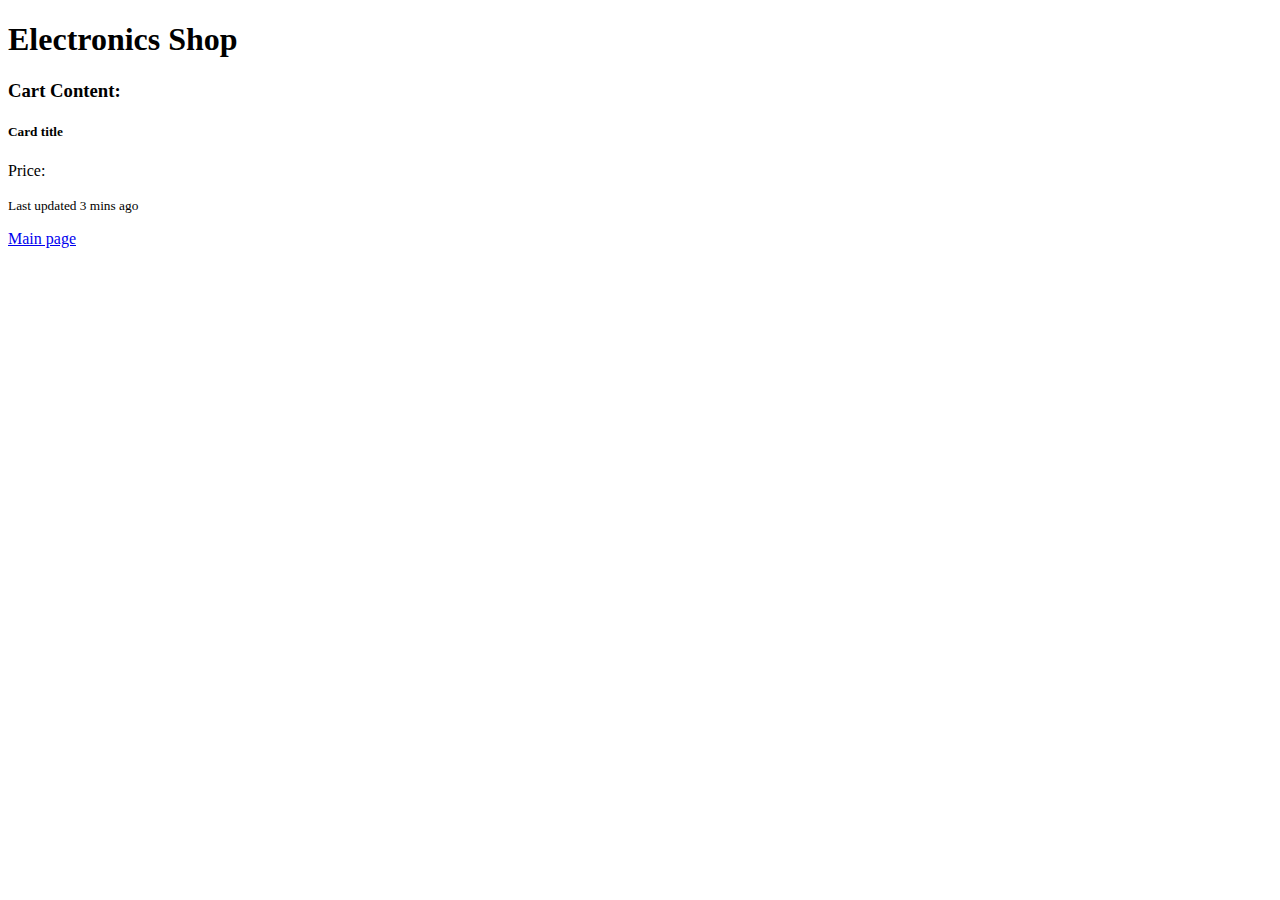
==== src/main/webapp/templates/product/cart.html @ 24ddb501 "Create cart" ====
<!doctype html>
<html lang="en" xmlns="http://www.w3.org/1999/xhtml" xmlns:th="http://www.thymeleaf.org">
<head>
    <meta charset="utf-8" />
    <meta name="author" content="Codecool" />
    <meta name="viewport" content="width=device-width, initial-scale=1, shrink-to-fit=no" />

    <title></title>

    <!-- Bootstrap components -->
    <!-- Latest compiled and minified Jquery -->
    <script src="https://code.jquery.com/jquery-3.3.1.min.js"
            integrity="sha256-FgpCb/KJQlLNfOu91ta32o/NMZxltwRo8QtmkMRdAu8=" crossorigin="anonymous"></script>

    <!--Latest compiled and minified Popper -->
    <script src="https://cdnjs.cloudflare.com/ajax/libs/popper.js/1.14.3/umd/popper.min.js"
            integrity="sha384-ZMP7rVo3mIykV+2+9J3UJ46jBk0WLaUAdn689aCwoqbBJiSnjAK/l8WvCWPIPm49" crossorigin="anonymous"></script>

    <!-- Latest compiled and minified JavaScript -->
    <script src="https://stackpath.bootstrapcdn.com/bootstrap/4.2.1/js/bootstrap.min.js"
            integrity="sha384-B0UglyR+jN6CkvvICOB2joaf5I4l3gm9GU6Hc1og6Ls7i6U/mkkaduKaBhlAXv9k" crossorigin="anonymous"></script>

    <!-- Latest compiled and minified CSS -->
    <link href="https://stackpath.bootstrapcdn.com/bootstrap/4.2.1/css/bootstrap.min.css" rel="stylesheet"
          integrity="sha384-GJzZqFGwb1QTTN6wy59ffF1BuGJpLSa9DkKMp0DgiMDm4iYMj70gZWKYbI706tWS" crossorigin="anonymous">
    <!-- End of Bootstrap components -->
    <!-- Import of custom css -->
    <link rel="stylesheet" type="text/css" href="/static/css/custom.css" />
    <!-- Import of own css -->
    <link rel="stylesheet" type="text/css" href="/static/css/style.css"/>
    <script type="text/javascript" th:attr="src='/static/js/cart.js'"></script>
</head>

<body>

<div class="jumbotron text-center">
    <h1 class="main_title">Electronics Shop</h1>
</div>

<h3>Cart Content:</h3>
<div class="container">
    <div th:each="item,iterStat : ${items}">
        <div class="card mb-3">
            <!--<img class="card-img-top" src="..." alt="Card image cap"> -->
            <div class="card-body">
                <h5 class="card-title" th:text="${item.name}">Card title</h5>
                <p class="card-text">Price: <span th:text="${item.defaultPrice}"></span></p>
                <p class="card-text"><small class="text-muted">Last updated 3 mins ago</small></p>
            </div>
        </div>

    </div>

</div>
<a href="/">Main page</a>

<div th:replace="footer.html :: copy"></div>

</body>
</html>
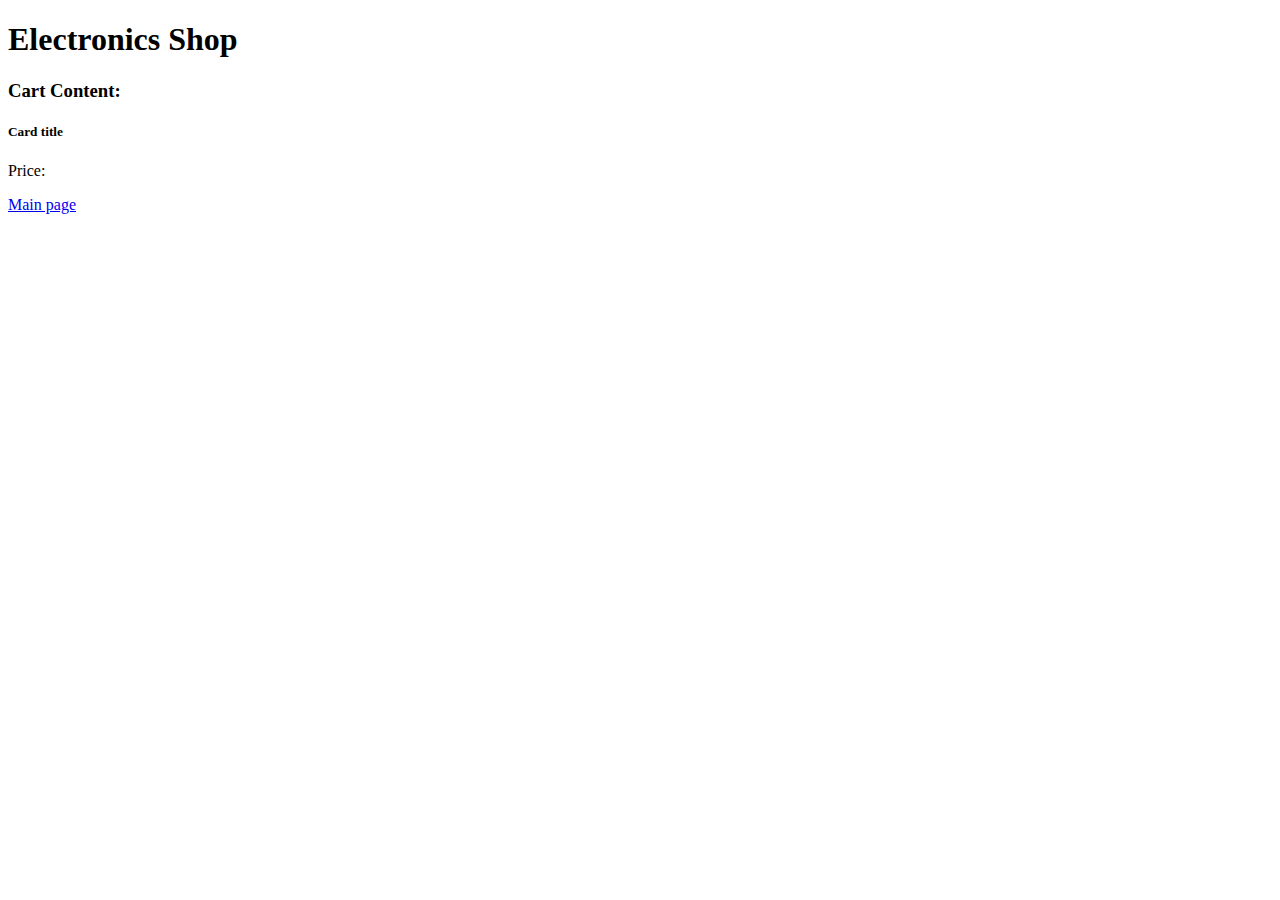
==== commit 9ad4969f: "Cart total gets calculated" ====
--- a/src/main/webapp/templates/product/cart.html
+++ b/src/main/webapp/templates/product/cart.html
@@ -28,7 +28,7 @@
     <link rel="stylesheet" type="text/css" href="/static/css/custom.css" />
     <!-- Import of own css -->
     <link rel="stylesheet" type="text/css" href="/static/css/style.css"/>
-    <script type="text/javascript" th:attr="src='/static/js/cart.js'"></script>
+    <script type="text/javascript" th:attr="src='/static/js/cartPage.js'" defer></script>
 </head>
 
 <body>
@@ -37,19 +37,20 @@
     <h1 class="main_title">Electronics Shop</h1>
 </div>
 
-<h3>Cart Content:</h3>
+<h3><strong>Cart Content:</strong></h3>
 <div class="container">
     <div th:each="item,iterStat : ${items}">
-        <div class="card mb-3">
+        <div class="card">
             <!--<img class="card-img-top" src="..." alt="Card image cap"> -->
             <div class="card-body">
                 <h5 class="card-title" th:text="${item.name}">Card title</h5>
-                <p class="card-text">Price: <span th:text="${item.defaultPrice}"></span></p>
-                <p class="card-text"><small class="text-muted">Last updated 3 mins ago</small></p>
+                <p class="card-text price">Price: <span class="unit_price" th:text="${item.defaultPrice}"></span></p>
+                <p class="card-text"><small class="text-muted"><span th:text="${item.supplier.name}"></span></small></p>
             </div>
         </div>
 
     </div>
+    <span id="last_element"></span>
 
 </div>
 <a href="/">Main page</a>
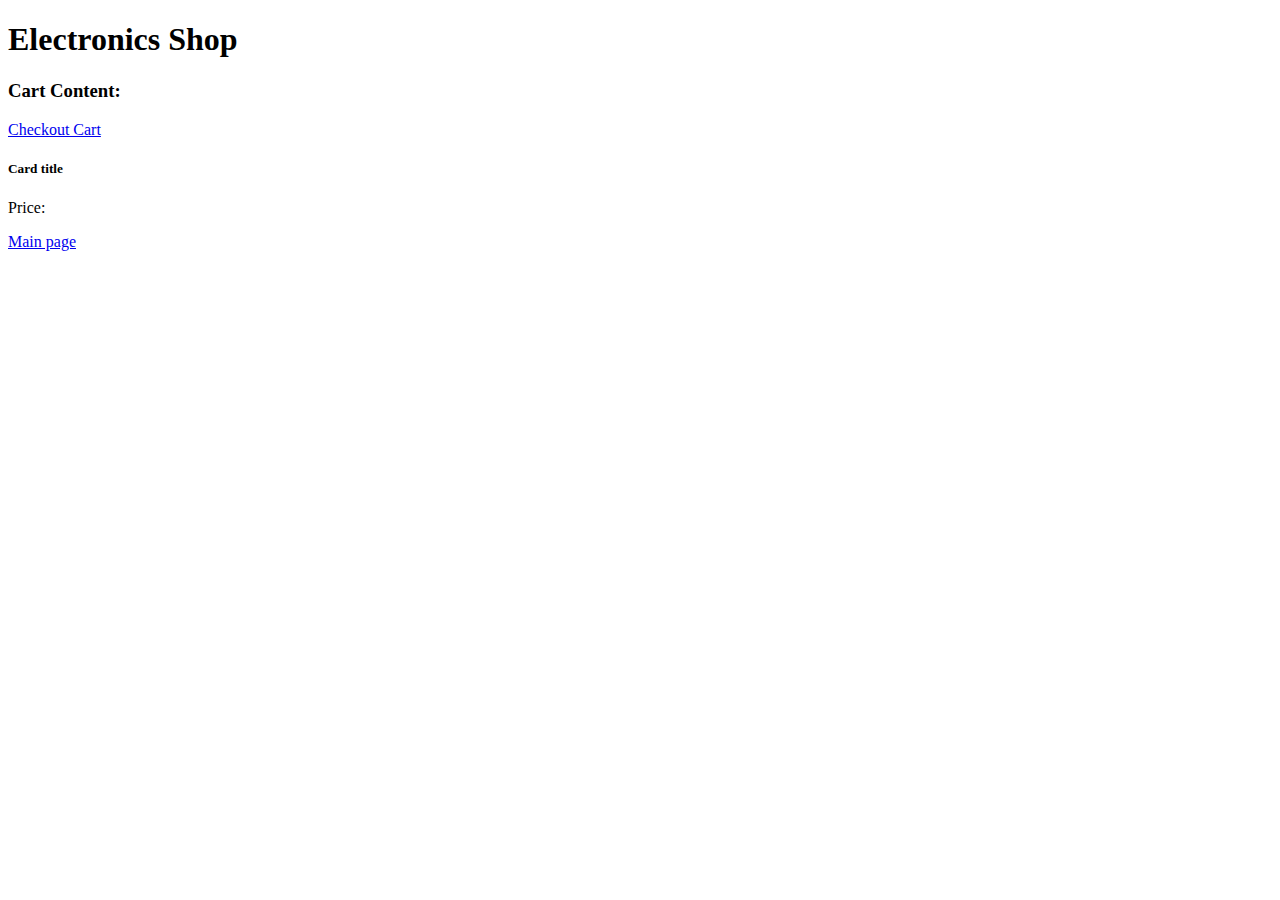
==== commit 43ae2929: "Add checkout link" ====
--- a/src/main/webapp/templates/product/cart.html
+++ b/src/main/webapp/templates/product/cart.html
@@ -38,8 +38,9 @@
 </div>
 
 <h3><strong>Cart Content:</strong></h3>
+<a href="/checkout">Checkout Cart</a>
 <div class="container">
-    <div th:each="item,iterStat : ${items}">
+    <div class="iterator" th:each="item,iterStat : ${items}">
         <div class="card">
             <!--<img class="card-img-top" src="..." alt="Card image cap"> -->
             <div class="card-body">
@@ -48,11 +49,9 @@
                 <p class="card-text"><small class="text-muted"><span th:text="${item.supplier.name}"></span></small></p>
             </div>
         </div>
-
     </div>
+</div>
     <span id="last_element"></span>
-
-</div>
 <a href="/">Main page</a>
 
 <div th:replace="footer.html :: copy"></div>
